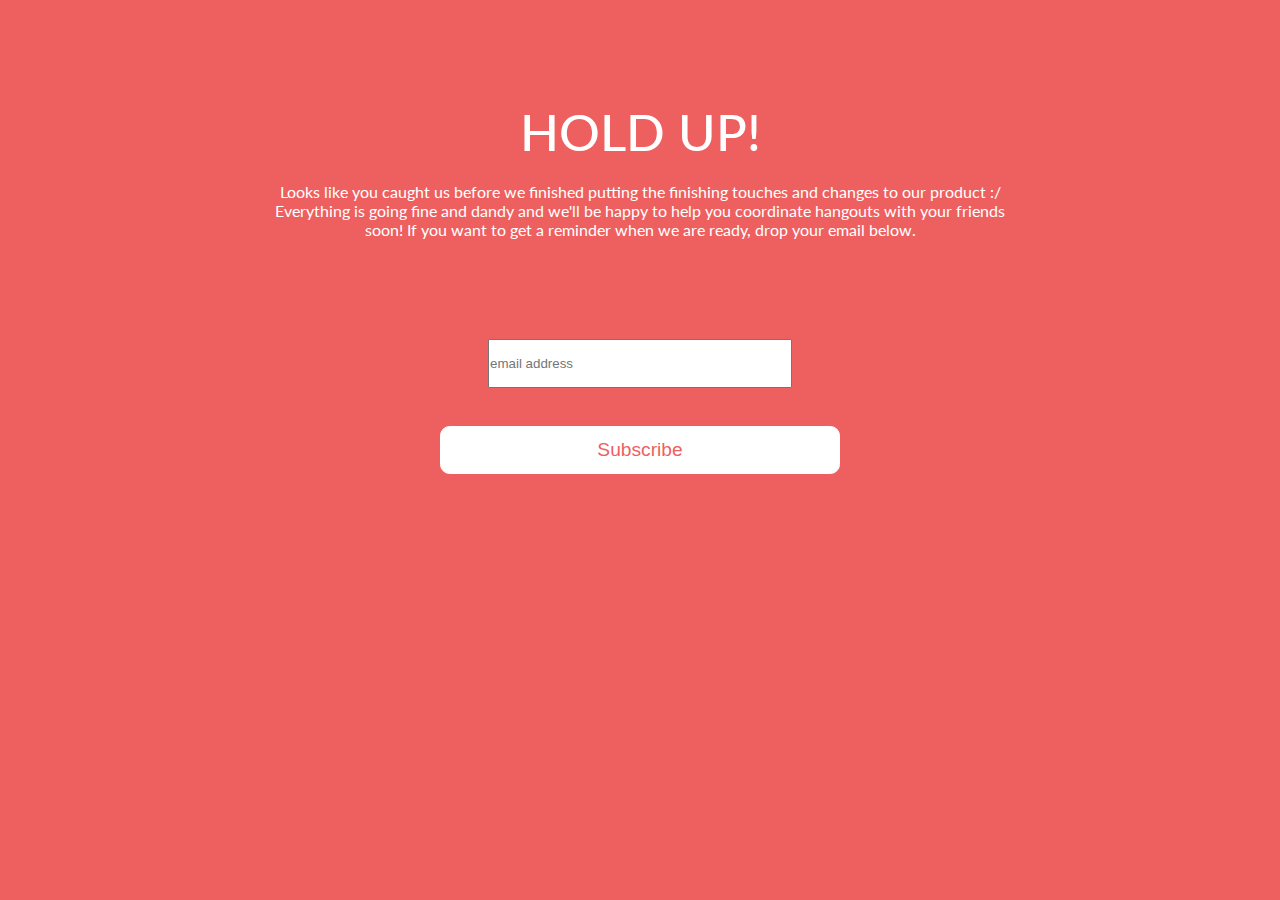
==== beta.html @ 861778e7 "added mailchimp" ====
<!DOCTYPE html>
<html lang="en">
  <head>
    <meta charset="utf-8"/>
    <meta name="viewport" content="width=device-width">
    <meta property="og:url" content="http://www.gethitup.com"/>
    <meta property="og:type" content="website"/>
    <meta property="og:title" content="Hitup - Never miss a hangout again!"/>
    <meta property="og:description" content="Make plans on the go with your friends!"/>
    <meta property="og:image" content="http://www.gethitup.com/images/iphone.png"/>
    <title>Hitup - Never miss a hangout ever again!</title>
    <link rel="stylesheet" type="text/css" href="assets/css/style.css"/>
    <link href='http://fonts.googleapis.com/css?family=Lato' rel='stylesheet' type='text/css'>

   
  </head>
  <body>

  <h1 class ="margin-100">HOLD UP!</h1>

  <p class="center pad20 "> Looks like you caught us before we finished putting the finishing touches and changes to our product :/ Everything is going fine and dandy and we'll be happy to help you coordinate hangouts with your friends soon! If you want to get a reminder when we are ready, drop your email below.
  </p>


<div id="mc_embed_signup">
<form action="http://gethitup.us11.list-manage.com/subscribe/post?u=29a6bd7b678ee869a2edd11d7&amp;id=c8c345ef2d" method="post" id="mc-embedded-subscribe-form" name="mc-embedded-subscribe-form" class="validate" target="_blank" novalidate>
    <div class="email-form"id="mc_embed_signup_scroll">
  <label for="mce-EMAIL"></label>
  <input type="email" value="" class="margin-100 enter_box"name="EMAIL" class="email" id="mce-EMAIL" placeholder="email address" required>
    <!-- real people should not fill this in and expect good things - do not remove this or risk form bot signups-->
    <div style="position: absolute; left: -5000px;"><input type="text" name="b_29a6bd7b678ee869a2edd11d7_c8c345ef2d" tabindex="-1" value=""></div>
    <div class="clear"><input type="submit" value="Subscribe" name="subscribe" id="mc-embedded-subscribe" class="button"></div>
    </div>
</form>
</div>



  </body>
</html>
---- assets/css/style.css ----
* {
  margin: 0;
  padding: 0;
}

@font-face {
  font-family: 'Lato', sans-serif;
  font-style: normal;
  font-weight: normal;
}

@font-face {
  font-family: 'Lato', sans-serif;
  font-style: normal;
  font-weight: 500;
}

@font-face {
  font-family: 'Lato', sans-serif;
  font-style: normal;
  font-weight: 700;
}

body {
  background: #ee5f5f;
  color: #fff;
  font-family: 'Lato', sans-serif;
  text-align: center;
  -webkit-font-smoothing: antialiased;
  -moz-osx-font-smoothing: grayscale;
}

a {
  color: white;
}

h1 {
  font-size: 3.2em;
  font-weight: 500;
}

h2 {
  font-size: 1.6em;
  font-weight: normal;
}

.button {
  background: #fff;
  border: 0.075em solid #fff;
  border-radius: 0.5em;
  color: #ee5f5f;
  cursor: pointer;
  display: block;
  font-size: 1.2em;
  font-weight: 500;
  margin: 2.0em 0;
  padding: 0.625em 0;
  text-align: center;
  text-decoration: none;
  width: 100%;
}

.center{
  margin: auto;
    width: 60%;
}


.resize-button{
    height:auto;
    max-width: 80%;
    padding-top: 20px;
  }

  .pad20{
    padding-top: 20px;
  }

  .email-form{
    display: inline-block;
    margin: auto;
    min-width:400px;
    height:auto;
    max-width: 100%
  }

  .enter_box{
    min-width: 300px;
    min-height:45px;
  }

  .margin-100{
    margin-top:100px;
  }

/* desktop */

@media only screen and (min-width: 768px) {

  #content {
    margin: 0 auto;
    width: 767px;
  }

  #text {
    float: left;
    line-height: 1.4;
    margin: 100px 0;
    text-align: left;
    width: 417px;
  }

  #details {
    font-size: 1.2em;
    list-style-type: none;
    margin: 2.0em 0;
  }

  #details li {
    margin: 0.8em 0;
  }

  #iphone {
    background: transparent url('assets/img/Hitup_phone.png') no-repeat 0 0;
    background-size: contain;
    float: right;
    height: 591px;
    margin: 50px 0 0;
    width: 291px;
    
  }

  .resize{
    height: auto;
    max-width: 120%;
  }



  #video {
    height: 454px;
    margin: 69px 0;
    width: 255px;
  }

  #copy {
    clear: both;
    padding: 5px 0;
    text-align: left;
  }

  @media (-webkit-min-device-pixel-ratio: 2), (min-resolution: 192dpi) {
    #iphone {
      background: transparent url('/images/iphone@2x.png') no-repeat 0 0;
      background-size: contain;
      float: right;
      height: 591px;
      width: 291px;
    }
  }

}

/* mobile */

@media only screen and (max-width: 768px) {

  #content {
    padding: 1.0em;
    width: 90%;
  }

  #text {
    line-height: 1.4;
    text-align: left;
  }

  h2 {
    display: none;
  }

  .button {
    margin: 2.0em 0;
  }

  #details {
    font-size: 1.2em;
    list-style-type: none;
    margin: 1.4em 0;
  }

  #details li {
    margin: 0.8em 0;
  }

  #details-3 {
  }

  #iphone {
    background: transparent url('/images/iphone.png') no-repeat 0 0;
    background-size: contain;
    height: 591px;
    width: 291px;
  }

  #video {
    height: 454px;
    margin: 69px 0;
    width: 255px;
  }

  #copy {
    clear: both;
    padding: 75px 0 25px;
    text-align: left;
  }

  .resize{
    height: auto;
    max-width: 115%;
  }

  @media (-webkit-min-device-pixel-ratio: 2), (min-resolution: 192dpi) {
    #iphone {
      background: transparent url('/images/iphone@2x.png') no-repeat 0 0;
      background-size: contain;
      height: 591px;
      width: 291px;
    }
  }

}

/* fade */

@keyframes fadein {
  from { opacity: 0; }
  to   { opacity: 1; }
}

/* Firefox < 16 */
@-moz-keyframes fadein {
  from { opacity: 0; }
  to   { opacity: 1; }
}

/* Safari, Chrome and Opera > 12.1 */
@-webkit-keyframes fadein {
  from { opacity: 0; }
  to   { opacity: 1; }
}

/* Internet Explorer */
@-ms-keyframes fadein {
    from { opacity: 0; }
    to   { opacity: 1; }
}

/* Opera < 12.1 */
@-o-keyframes fadein {
    from { opacity: 0; }
    to   { opacity: 1; }
}

.fade {
  -webkit-animation: fadein 2s; /* Safari, Chrome and Opera > 12.1 */
     -moz-animation: fadein 2s; /* Firefox < 16 */
      -ms-animation: fadein 2s; /* Internet Explorer */
       -o-animation: fadein 2s; /* Opera < 12.1 */
          animation: fadein 2s;
}
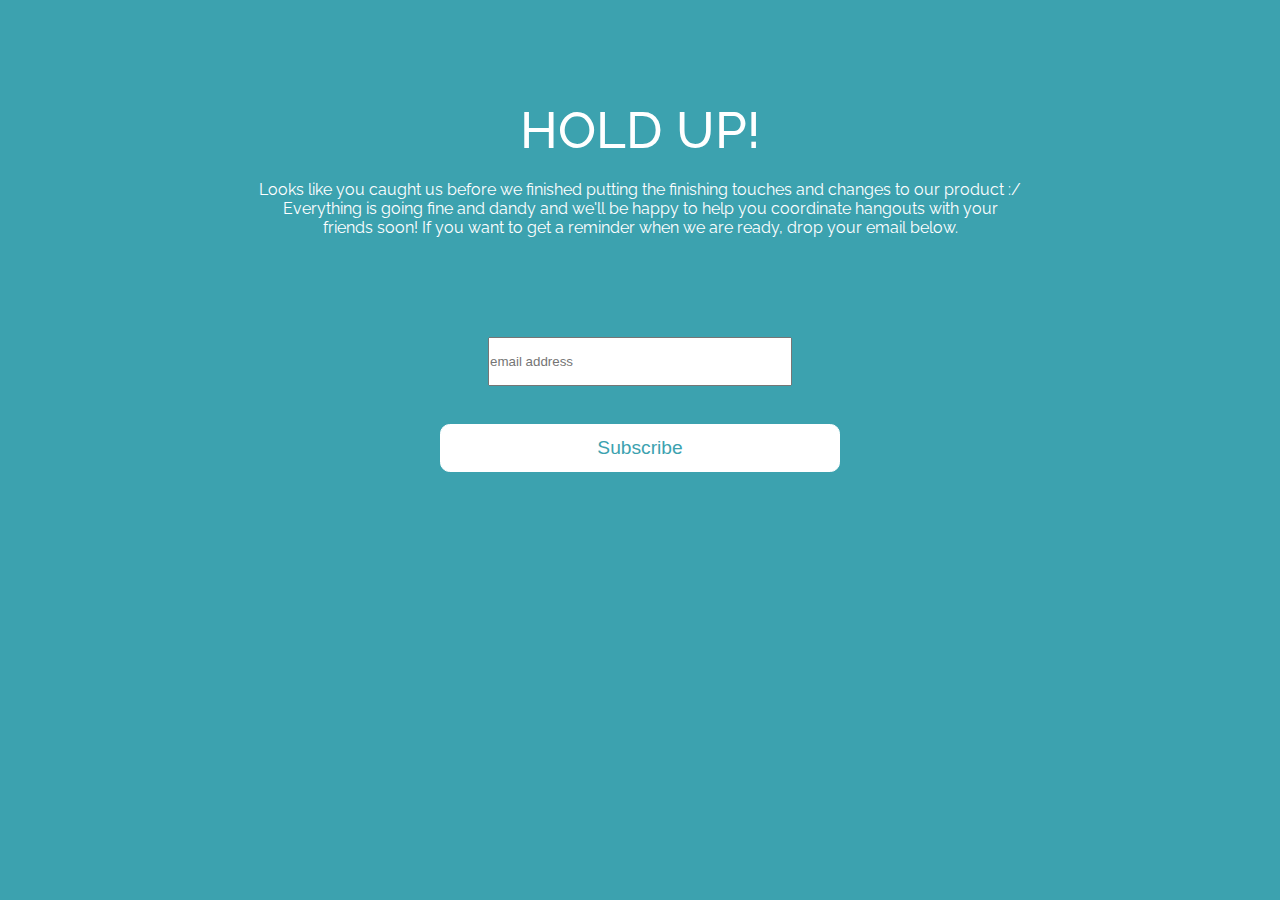
==== commit 3c545a21: "Added new logo and color" ====
--- a/beta.html
+++ b/beta.html
@@ -11,8 +11,8 @@
     <meta property="og:image" content="http://www.gethitup.com/images/iphone.png"/>
     <title>Hitup - Never miss a hangout ever again!</title>
     <link rel="stylesheet" type="text/css" href="assets/css/style.css"/>
-    <link href='http://fonts.googleapis.com/css?family=Lato' rel='stylesheet' type='text/css'>
-
+    <link href='http://fonts.googleapis.com/css?family=Raleway:400,300' rel='stylesheet' type='text/css'>
+    <link rel="shortcut icon" href="assets/img/favicon.png" />
    
   </head>
   <body>
--- a/assets/css/style.css
+++ b/assets/css/style.css
@@ -4,27 +4,27 @@
 }
 
 @font-face {
-  font-family: 'Lato', sans-serif;
+  font-family: 'Raleway', sans-serif;
   font-style: normal;
   font-weight: normal;
 }
 
 @font-face {
-  font-family: 'Lato', sans-serif;
+  font-family: 'Raleway', sans-serif;
   font-style: normal;
-  font-weight: 500;
+  font-weight: 400;
 }
 
 @font-face {
-  font-family: 'Lato', sans-serif;
+  font-family: 'Raleway', sans-serif;
   font-style: normal;
   font-weight: 700;
 }
 
 body {
-  background: #ee5f5f;
+  background: #3CA2AF;
   color: #fff;
-  font-family: 'Lato', sans-serif;
+  font-family: 'Raleway', sans-serif;
   text-align: center;
   -webkit-font-smoothing: antialiased;
   -moz-osx-font-smoothing: grayscale;
@@ -48,7 +48,7 @@
   background: #fff;
   border: 0.075em solid #fff;
   border-radius: 0.5em;
-  color: #ee5f5f;
+  color: #3CA2AF;
   cursor: pointer;
   display: block;
   font-size: 1.2em;
@@ -65,6 +65,10 @@
     width: 60%;
 }
 
+.left{
+  float:left;
+}
+
 
 .resize-button{
     height:auto;
@@ -121,7 +125,7 @@
   }
 
   #iphone {
-    background: transparent url('assets/img/Hitup_phone.png') no-repeat 0 0;
+    background: transparent url('assets/img/AllFriends.png') no-repeat 0 0;
     background-size: contain;
     float: right;
     height: 591px;
@@ -211,7 +215,7 @@
 
   #copy {
     clear: both;
-    padding: 75px 0 25px;
+    padding: 150px 0 25px;
     text-align: left;
   }
 
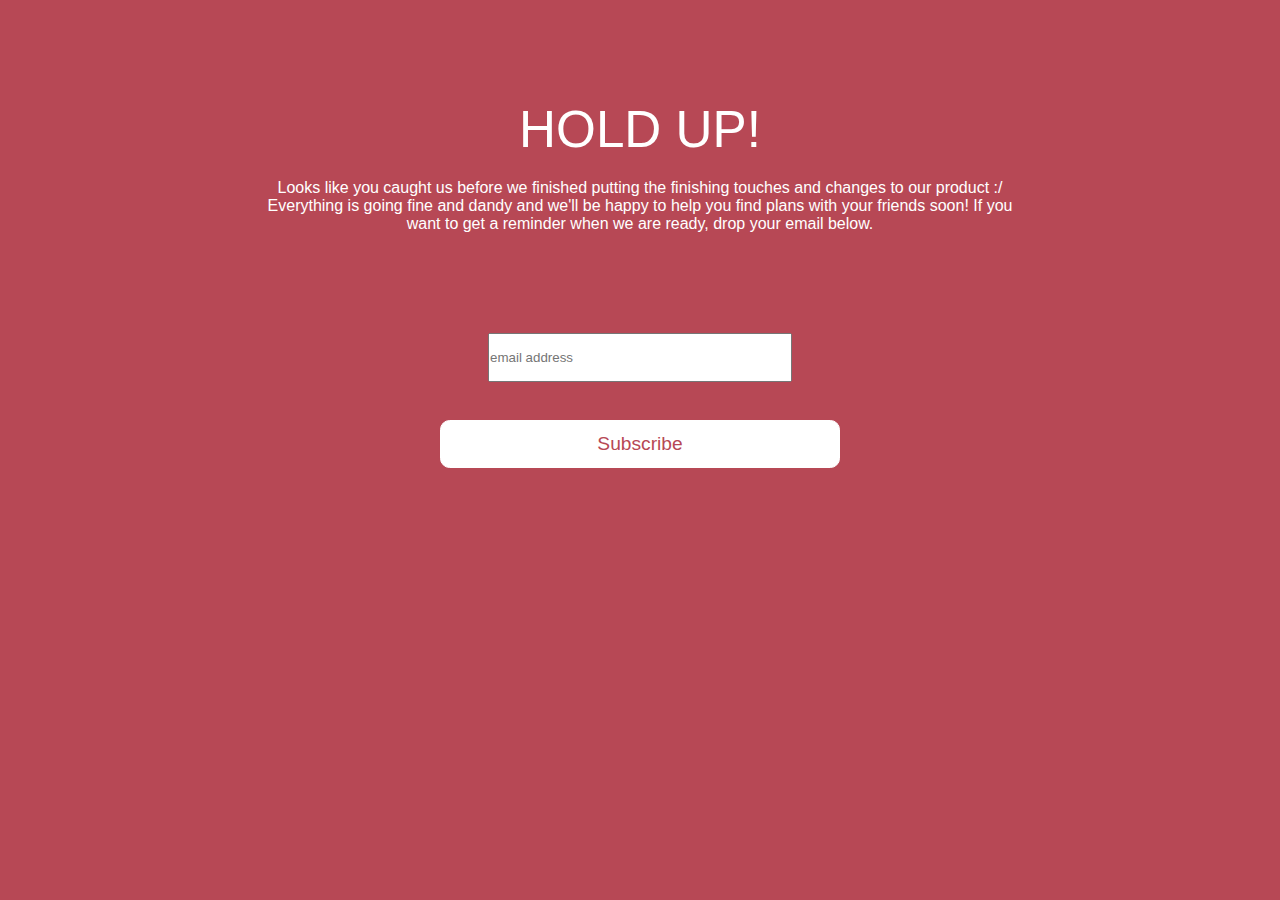
==== commit 1182523d: "red mockup nearby" ====
--- a/beta.html
+++ b/beta.html
@@ -19,7 +19,7 @@
 
   <h1 class ="margin-100">HOLD UP!</h1>
 
-  <p class="center pad20 "> Looks like you caught us before we finished putting the finishing touches and changes to our product :/ Everything is going fine and dandy and we'll be happy to help you coordinate hangouts with your friends soon! If you want to get a reminder when we are ready, drop your email below.
+  <p class="center pad20 "> Looks like you caught us before we finished putting the finishing touches and changes to our product :/ Everything is going fine and dandy and we'll be happy to help you find plans with your friends soon! If you want to get a reminder when we are ready, drop your email below.
   </p>
 
 
--- a/assets/css/style.css
+++ b/assets/css/style.css
@@ -4,27 +4,27 @@
 }
 
 @font-face {
-  font-family: 'Raleway', sans-serif;
+  font-family: 'Lato', sans-serif;
   font-style: normal;
   font-weight: normal;
 }
 
 @font-face {
-  font-family: 'Raleway', sans-serif;
+  font-family: 'Lato', sans-serif;
   font-style: normal;
   font-weight: 400;
 }
 
 @font-face {
-  font-family: 'Raleway', sans-serif;
+  font-family: 'Lato', sans-serif;
   font-style: normal;
   font-weight: 700;
 }
 
 body {
-  background: #3CA2AF;
+  background: #B74855;
   color: #fff;
-  font-family: 'Raleway', sans-serif;
+  font-family: 'Lato', sans-serif;
   text-align: center;
   -webkit-font-smoothing: antialiased;
   -moz-osx-font-smoothing: grayscale;
@@ -48,7 +48,7 @@
   background: #fff;
   border: 0.075em solid #fff;
   border-radius: 0.5em;
-  color: #3CA2AF;
+  color: #B74855;
   cursor: pointer;
   display: block;
   font-size: 1.2em;
